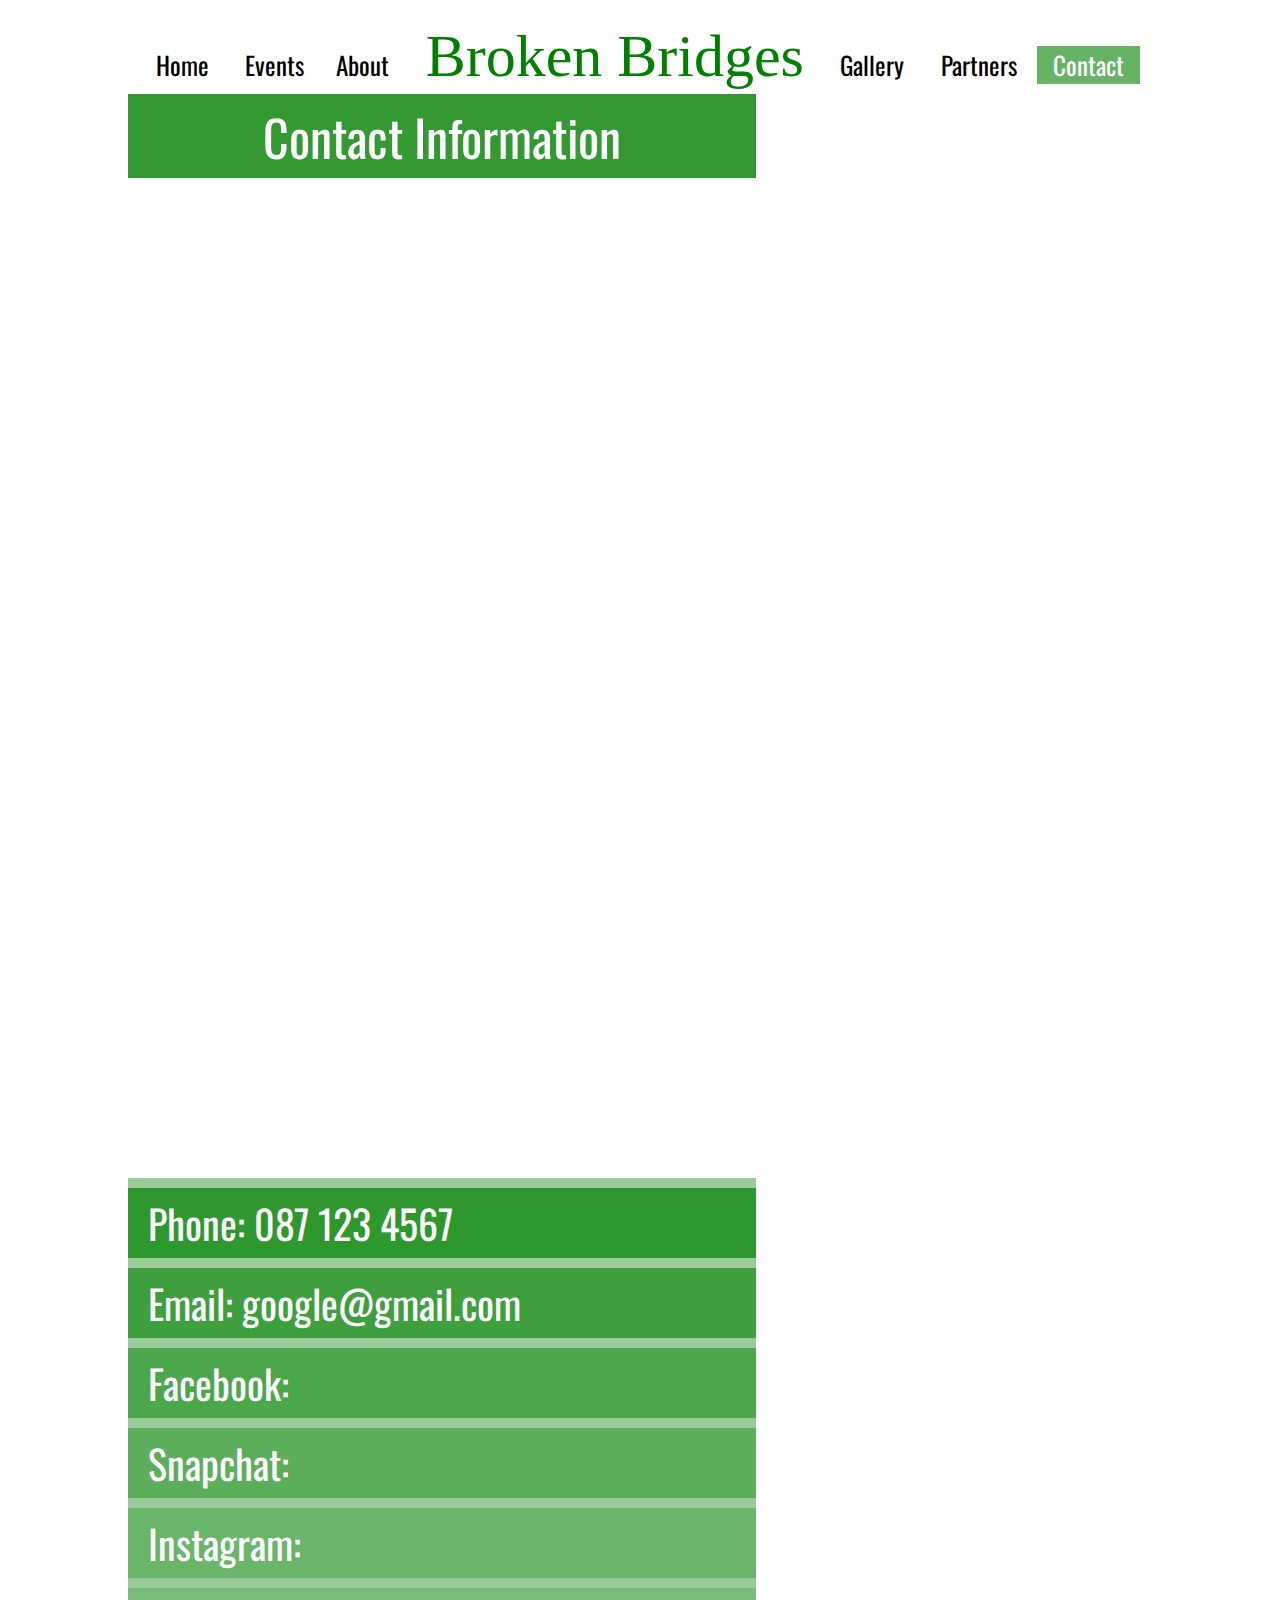
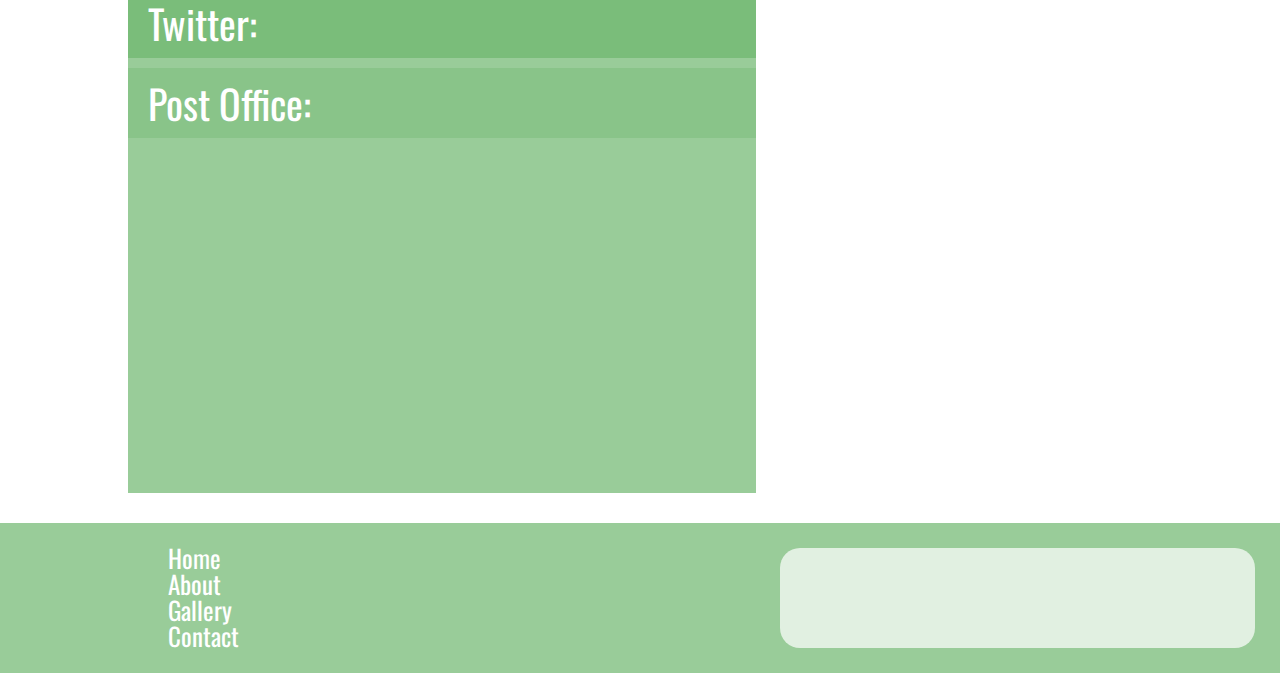
==== contact.html @ d6b78080 "first upload" ====
<!DOCTYPE html>
<html>
	<head>
		<link href="style.css" type="text/css" rel="stylesheet">
		<link href="https://fonts.googleapis.com/css?family=Aladin|Oswald" rel="stylesheet">
	</head>
	
	<body>
	
		<div id="fb-root"></div>
		<script>(function(d, s, id) {
		  var js, fjs = d.getElementsByTagName(s)[0];
		  if (d.getElementById(id)) return;
		  js = d.createElement(s); js.id = id;
		  js.src = "//connect.facebook.net/en_GB/sdk.js#xfbml=1&version=v2.10";
		  fjs.parentNode.insertBefore(js, fjs);
		}(document, 'script', 'facebook-jssdk'));</script>
	
	
		<ul class="topnav">
  <li class="toplist"><a href="home.html">Home</a></li>
  <li class="toplist dropdown">
    <a href="javascript:void(0)" class="dropbtn">Events</a>
    <div class="dropdown-content">
      <a href="event.html">Our Events</a>
      <a href="event.html#le">Recent Events</a>
  <li class="toplist"><a href="about.html">About</a></li>
  <li class="toplist"><a class="bbhead" href="home.html">Broken Bridges</a></li>
  <li class="toplist"><a href="Gallery.html">Gallery</a></li>
  <li class="toplist"><a href="partners.html">Partners</a></li>
  <li class="toplist"><a  class="active" href="contact.html">Contact</a></li>
	  
    </div>
  </li>
</ul>
	
	<div class="divide5">	
	<p class="h7">Contact Information</p>
	
	<iframe class="fbtimeline" src="https://www.facebook.com/plugins/page.php?href=https%3A%2F%2Fwww.facebook.com%2FBroken-Bridges-Band-1938492289753315%2F&tabs=timeline&width=500&height=1000&small_header=false&adapt_container_width=true&hide_cover=false&show_facepile=true&appId" width="500" height="1000" style="border:none;overflow:hidden" scrolling="no" frameborder="0" allowTransparency="true"></iframe>
	<div class="contactinfo">
	<p class="h8">
	Phone: 087 123 4567
	</p>
	<p class="h9">
	Email: google@gmail.com
	</p>
	<p class="h10">
	Facebook:
	</p>
	<p class="h11">
	Snapchat:
	</p>
	<p class="h12">
	Instagram:
	</p>
	<p class="h13">
	Twitter:
	</p>
	<p class="h14">
	Post Office:
	</p>
	
	
	</div>
	</div>
	

	<footer>
	
	<ul class="footernav">
		<li class="footerlist"><a class="listlink" href="home.html">Home</a></li>
		<li class="footerlist"><a class="listlink" href="about.html">About</a></li>
		<li class="footerlist"><a class="listlink" href="gallery.html">Gallery</a></li>
		<li class="footerlist"><a class="listlink" href="contact.html">Contact</a></li>
	</ul>
	
	<div class="divide78">
	<iframe src="https://www.facebook.com/plugins/like.php?href=https%3A%2F%2Fwww.facebook.com%2FBroken-Bridges-Band-1938492289753315%2F&width=450&layout=standard&action=like&size=large&show_faces=true&share=true&height=80&appId" width="450" height="80" style="border:none;overflow:hidden" scrolling="no" frameborder="0" allowTransparency="true"></iframe>
	</div>
	
	</footer>

	</body>
	</html>
---- style.css ----
*{
	border-style:0;
}
html{
	margin: 0 0 0 0;
	border:0;
	background-color:white;
	/*background: -webkit-linear-gradient(left top, red, yellow); 
    background: -o-linear-gradient(bottom right, red, yellow); 
    background: -moz-linear-gradient(bottom right, red, yellow); 
    background: linear-gradient(to bottom right, rgba(255,217,247,0.95), rgba(192,255,248,0.95));*/
	min-height: 800px;
}

body{
	margin-left:0;
	margin-right: auto;
	margin-top: 0;
	width:100%;
	/*background:url("image/trad.jpg") no-repeat center center fixed;*/
}

.openingcaption1{
	height:245px;
	background:  rgba(0,0,0,.1);
	background:  rgba(0,0,0,.1)); /* For browsers that do not support gradients */
    background: -webkit-linear-gradient(rgba(0,0,0,0), rgba(0,0,0,.1)); /* For Safari 5.1 to 6.0 */
    background: -o-linear-gradient(rgba(0,0,0,0), rgba(0,0,0,.1)); /* For Opera 11.1 to 12.0 */
    background: -moz-linear-gradient(rgba(0,0,0,0), rgba(0,0,0,.1)); /* For Firefox 3.6 to 15 */
    background: linear-gradient(rgba(0,0,0,0), rgba(0,0,0,.1)); /* Standard syntax */
}

.openingcaption{
	padding:0 10%;
	font-size:50px;
	font-weight:bold;
	width:100%;
	margin:auto;
	color: white;
	text-align:center;
	background:  rgba(0,0,0,.1);
	}

.openingcaption2{
	min-height:200px;
	background:  rgba(0,0,0,.1)); /* For browsers that do not support gradients */
    background: -webkit-linear-gradient(rgba(0,0,0,0.1), rgba(0,0,0,0)); /* For Safari 5.1 to 6.0 */
    background: -o-linear-gradient(rgba(0,0,0,0.1), rgba(0,0,0,0)); /* For Opera 11.1 to 12.0 */
    background: -moz-linear-gradient(rgba(0,0,0,0.1), rgba(0,0,0,0)); /* For Firefox 3.6 to 15 */
    background: linear-gradient(rgba(0,0,0,.1), rgba(0,0,0,0)); /* Standard syntax */
}

.openingimage{
	width:50%;
	background:url("image/slide3.jpg")  no-repeat;
	background-size:cover;
	height:350px;
	float:left;
}

.openingimage1{
	float:right;
	width:50%;
	background:url("image/slide4.jpg")  no-repeat;
	background-size:cover;
	height:350px;
}

.openingbutton{
	padding:126px;
	font-size:80px;
	text-align:center;
	background: rgba(0,0,0, 0);
	color:white;
	font-weight: bold;	
}

.openingbutton:hover{
	text-align:center;
	background: rgba(0,0,0, .2);
	color:white;
	font-weight: bold;	
}

.buttonlink{
	text-decoration:none;  
	color:white;
}



.divide2{
		background:url("image/band5.jpg") no-repeat;
		background-size: 100%;
	margin-top:0;
}
.divide4{
	height:600px;
	background:url("image/band4.jpg")  no-repeat;
	background-size: 100%;
	margin: 0%;
}

.divide5{
	min-height: 550px;
	background-color: rgba(255,255,255,1);
	width:80%;
	margin-left: 10%;
	margin-right: auto;
}

.divide7{
	height: auto;
	background-color: rgba(255,255,255,1);
	width:100%;
	overflow: hidden;
	text-align:center;
	margin:auto;
	padding: 50px 0 0 0;
}
.divide78{
	float:right;
	background-color: rgba(255,255,255,0.7);
	border-radius:20px;
	padding:15px 0 0 25px;
	margin-right:25px;
}

h1{
	font-family: 'Aladin', cursive;
	text-align: center;
	color: white;	
	font-size: 170px;
	margin:0px;
	padding-top: 100px;
}

h6{
	font-family: 'Aladin', cursive;
	color: rgba(0,128,0, 0.7);
	font-size: 80px;
	margin:0px;
}

.bbhead{
	font-family: "Old English Text MT"; /*'Aladin', cursive;*/
	text-align: center;
	color: rgba(0,128,0, 1);	
	font-size: 60px;
	margin:0px;
	
}

.topnav {
    list-style-type: none;
    margin: 30px 0 0 0;
    padding: 0;
    overflow: hidden;
    
	line-height:10px;
    text-align: center;
	padding-bottom:10px;
	padding-top: 7px;
}

.toplist {
    float: center;
	 display: inline-block;
}

li a, .dropbtn {
    display: inline-block;
    color: black;
    text-align: center;
    padding: 14px 16px;
    text-decoration: none;
	font-family: 'Oswald', sans-serif;
	font-size: 25px;
}

li a:hover:not(.bbhead), .dropdown:hover .dropbtn {
    background-color: rgba(0,128,0, 0.4);
	color:white;
}

li.dropdown {
    display: inline-block;
}

.dropdown-content {
    display: none;
    position: absolute;
    background-color: #f9f9f9;
    min-width: 160px;
    box-shadow: 0px 8px 16px 0px rgba(0,0,0,0.2);
    z-index: 1;
}

.dropdown-content a {
    color: black;
    padding: 12px 16px;
    text-decoration: none;
    display: block;
    text-align: left;
}

.dropdown-content a:hover {background-color: #f1f1f1}

.dropdown:hover .dropdown-content {
    display: block;
}

.active{
	color:white;
	background-color: rgba(0,128,0,0.6);
}
.active:hover{
}
footer{
	background-color: rgba(0,128,0, 0.4);
	margin: 30px 0 0 0;
	padding-left:10%;
	padding-right:auto;
	padding-top: 25px;
	height: 150px;
	font-family: 'Oswald', sans-serif;
	color: white;
	bottom: 0px;
	float:left;
	width:100%;
	
}
.footernav{
	float:left;
	margin:0;
	list-style-type: none;
}

.listlink{
	margin:0;
	padding:0;
	font-size:25px;
	color:white;
	line-height:20px;
}

.event{
	min-height:530px;
	width:80%;
	background-color: rgba(0,128,0, 0);
	margin:auto;
	margin-top: 10px;
	padding: 1% 0%;
	
}
.eventimages{
	float:right;
	border-radius:50%;
	
}
.eventp{
	color: rgba(0,128,0, 0.7);
	font-size:20px;
}

.about1{
	color:black;
	font-size:28px;
	text-align:center;
	
}

.about5{
	height:auto;
	width:76%;
	background-color: rgba(0,128,0, 0);
	margin-left:10%;
	margin-right:auto;
	margin-top: 10px;
	margin-bottom:0;
	padding: 0% 2% 2% 2%;
}

.about{
	height: 500px;
	background-color: rgba(255,255,255,1);
	width:80%;
	margin-left: 10%;
	margin-right: auto;
	overflow: hidden;
	text-align:center;
	padding:20px 0;
	margin-top: 0px;
	margin-bottom:0;
	padding: 0% 2% 2% 2%;
}

.about2{
	min-height:auto;
	width:76%;
	background-color: rgba(0,128,0,0.2);
	margin-left:10%;
	margin-right:auto;
	margin-top: 10px;
	padding: 2% 2%;
}

.partner{
	margin-top: 2%;
	margin-right: auto;
	margin-bottom: auto;
	margin-left: auto;
	
    width: 90%;
    padding: 0px;
	
}

.partners{
	float:left;
	border-radius:0;
	margin:0;
	padding:0;
	
}


.bandprofile{
	border-radius:50%;
}

.members{
	width:550px;
	height:550px;
	float:left;
	margin: 0% 2.5% 2.5% 7%;
	border-radius: 50%;
}

.members1{
	width:550px;
	height:550px;
	float:right;
	margin: 0% 7% 2.5% 2.5%;
	border-radius: 50%;
}
.members3{
	width:550px;
	height:550px;
	float:left;
	margin: 2.5% 2.5% 2.5% 7%;
	border-radius: 50%;
}

.members4{
	width:550px;
	height:550px;
	float:right;
	margin: 2.5% 7% 2.5% 2.5%;
	border-radius: 50%;
}

.cathalboyle{
	background:url("image/cb.jpg") no-repeat;
}

.JennyMurphy{
	background:url("image/jm.jpg") no-repeat;
}

.LorraineMurphy{
	background:url("image/lm.jpg") no-repeat;
}

.YvonneMurphy{
	background:url("image/ym.jpg") no-repeat;
}

.names{
	font-family: 'Aladin', cursive;
	text-align: center;
	color: rgba(255,255,255,.9);	
	font-size: 70px;
	margin: 240px 0px 0px 0px;

	line-height: 50px;
}

.position{
	font-family: 'Aladin', cursive;
	text-align: center;
	color: rgba(0,0,0,1);	
	font-size: 30px;
	margin: 0px;
	line-height: 25px;
	
}

h5{
	font-family: 'Aladin', cursive;
	text-align: center;
	color: rgba(0,0,0,.8);	
	font-size: 90px;
	margin: 20px 5% 0 5%;
	line-height: 100px;
	border-top-style: dotted;
	border-color: rgba(0,128,0, 0.4);
	border-width:10px;
	width:90%;
}
.wwe{
	float:left;
	width:100%;
}

.all{
	background-color:black;
}

* {box-sizing:border-box}
body {font-family: Verdana,sans-serif;margin:0}
.mySlides {display:none}

/* Slideshow container */
.slideshow-container {
  max-width: 100%;
  position: relative;
  margin: auto;
}

/* Next & previous buttons */
.prev, .next {
  cursor: pointer;
  position: absolute;
  top: 50%;
  width: auto;
  padding: 30px 16px 30px 16px;
  margin-top: -22px;
  color: white;
  font-weight: bold;
  font-size: 18px;
  transition: 0.6s ease;
  border-radius: 0 3px 3px 0;
  background-color:rgba(0,128,0, 0.6);
}

/* Position the "next button" to the right */
.next {
  right: 0%;
  border-radius: 5px 0 0 5px;
}
.prev {
  left: 0%;
  border-radius: 0 5px 5px 0;
}

/* On hover, add a black background color with a little bit see-through */
.prev:hover, .next:hover {
  background-color: rgba(0,0,0,0.6);
}

/* Caption text */
.text {
  color: #f2f2f2;
  font-size: 15px;
  padding: 8px 12px;
  position: absolute;
  bottom: 8px;
  width: 100%;
  text-align: center;
}

/* Number text (1/3 etc) */
.numbertext {
  color: #f2f2f2;
  font-size: 12px;
  padding: 8px 12px;
  position: absolute;
  font-family: "Old English Text MT"; /*'Aladin', cursive;*/
  font-weight: bold;
  top: 0;
}

/* The dots/bullets/indicators */
.dot {
  cursor:pointer;
  height: 13px;
  width: 13px;
  margin: 0 2px;
  background-color: #bbb;
  border-radius: 50%;
  display: inline-block;
  transition: background-color 0.6s ease;
}

.active1, .dot:hover {
  background-color: #717171;
}



/* Fading animation */
.fade {
  -webkit-animation-name: fade;
  -webkit-animation-duration: 1.5s;
  animation-name: fade;
  animation-duration: 1.5s;
  margin-left:auto;
  margin-right:auto;
  text-align:center;
}

@-webkit-keyframes fade {
  from {opacity: .4} 
  to {opacity: 1}
}

@keyframes fade {
  from {opacity: .4} 
  to {opacity: 1}
}

/* On smaller screens, decrease text size */
@media only screen and (max-width: 300px) {
  .prev, .next,.text {font-size: 11px}
}

.fbtimeline{
	float:right;
}
.h7{
	float:left;
	width:627.5px;
	height:auto;
	background-color: rgba(0,128,0, 0.8);
	margin:0;
	padding:5px;
	border-width:0;
	text-align:center;
	color:white;
	font-family: 'Oswald', sans-serif;
	font-size: 50px;
}

.h8{
	float:left;
	width:627.5px;
	background-color: rgba(0,128,0, 0.7);
	color:white;
	font-family: 'Oswald', sans-serif;
	font-size: 40px;
	min-height:70px;
	margin:10px 0;
	padding:5px;
	padding-left:20px;
	border-width:0;
}
.h9{
	float:left;
	width:627.5px;
	background-color: rgba(0,128,0, 0.6);
	color:white;
	font-family: 'Oswald', sans-serif;
	font-size: 40px;
	min-height:70px;
	margin:0;
	padding:5px;
	padding-left:20px;
	border-width:0;
	margin-bottom:10px;
}
.h10{
	float:left;
	width:627.5px;
	background-color: rgba(0,128,0, 0.5);
	color:white;
	font-family: 'Oswald', sans-serif;
	font-size: 40px;
	min-height:70px;
	margin:0;
	padding:5px;
	padding-left:20px;
	border-width:0;
	margin-bottom:10px;
}

.h11{
	float:left;
	width:627.5px;
	background-color: rgba(0,128,0, 0.4);
	color:white;
	font-family: 'Oswald', sans-serif;
	font-size: 40px;
	min-height:70px;
	margin:0;
	padding:5px;
	padding-left:20px;
	border-width:0;
	margin-bottom:10px;
}

.h12{
	float:left;
	width:627.5px;
	background-color: rgba(0,128,0, 0.3);
	color:white;
	font-family: 'Oswald', sans-serif;
	font-size: 40px;
	min-height:70px;
	margin:0;
	padding:5px;
	padding-left:20px;
	border-width:0;
	margin-bottom:10px;
}
.h13{
	float:left;
	width:627.5px;
	background-color: rgba(0,128,0, 0.2);
	color:white;
	font-family: 'Oswald', sans-serif;
	font-size: 40px;
	min-height:70px;
	margin:0;
	padding:5px;
	padding-left:20px;
	border-width:0;
	margin-bottom:10px;
}
.h14{
	float:left;
	width:627.5px;
	background-color: rgba(0,128,0, 0.1);
	color:white;
	font-family: 'Oswald', sans-serif;
	font-size: 40px;
	min-height:70px;
	margin:0;
	padding:5px;
	padding-left:20px;
	border-width:0;
	margin-bottom:10px;
}

.contactinfo{
	float:left;
	width:627.5px;
	height:915px;
	background-color: rgba(0,128,0, 0.4);
	color:white;
	font-family: 'Oswald', sans-serif;
	font-size: 40px;
	padding:0px;
}

table {
    border-collapse: collapse;
	font-size:20px;
	width:100%;
	border-width:0px;
	padding:0;
}

.dates{
	margin:10px 0 30px 0;
}
tr{
	width:40%;
}
th, td {
    text-align: left;
    padding: 8px;
} 

th {
    background-color: rgba(0,128,0, 0.6);
    color: white;
		font-size:25px;
}

.prevevents{
	}



#info
{
	font-size: 18px;
	color: #555;
	text-align: center;
	margin-bottom: 25px;
}

.scrollbar
{
	height: 300px;
	overflow-y: scroll;
	width:80%;
	margin:auto;
	border-style:solid;
	border-width:1px;
	border-right-width:0px;
	border-color: rgba(0,128,0, 0.6);
}

.force-overflow
{
	min-height: 450px;
}

#wrapper
{
	text-align: center;
	min-width: 500px;
	margin: auto;
}
#style-1::-webkit-scrollbar-track
{
	-webkit-box-shadow: inset 0 0 6px rgba(0,0,0,0.3);
	background-color: #F5F5F5;
}
#style-1::-webkit-scrollbar
{
	width: 12px;
	background-color: #F5F5F5;
}
#style-1::-webkit-scrollbar-thumb
{
	
	-webkit-box-shadow: inset 0 0 6px rgba(0,0,0,.3);
	background-color: #555;
}
.andy{
	width:70%;
	margin:50px auto;
	text-align:center;
	color: rgba(130,130,130,1);
	font-size:25px;
}
.am{
		color: rgba(0,128,0, 0.7);
		font-weight:400;
}
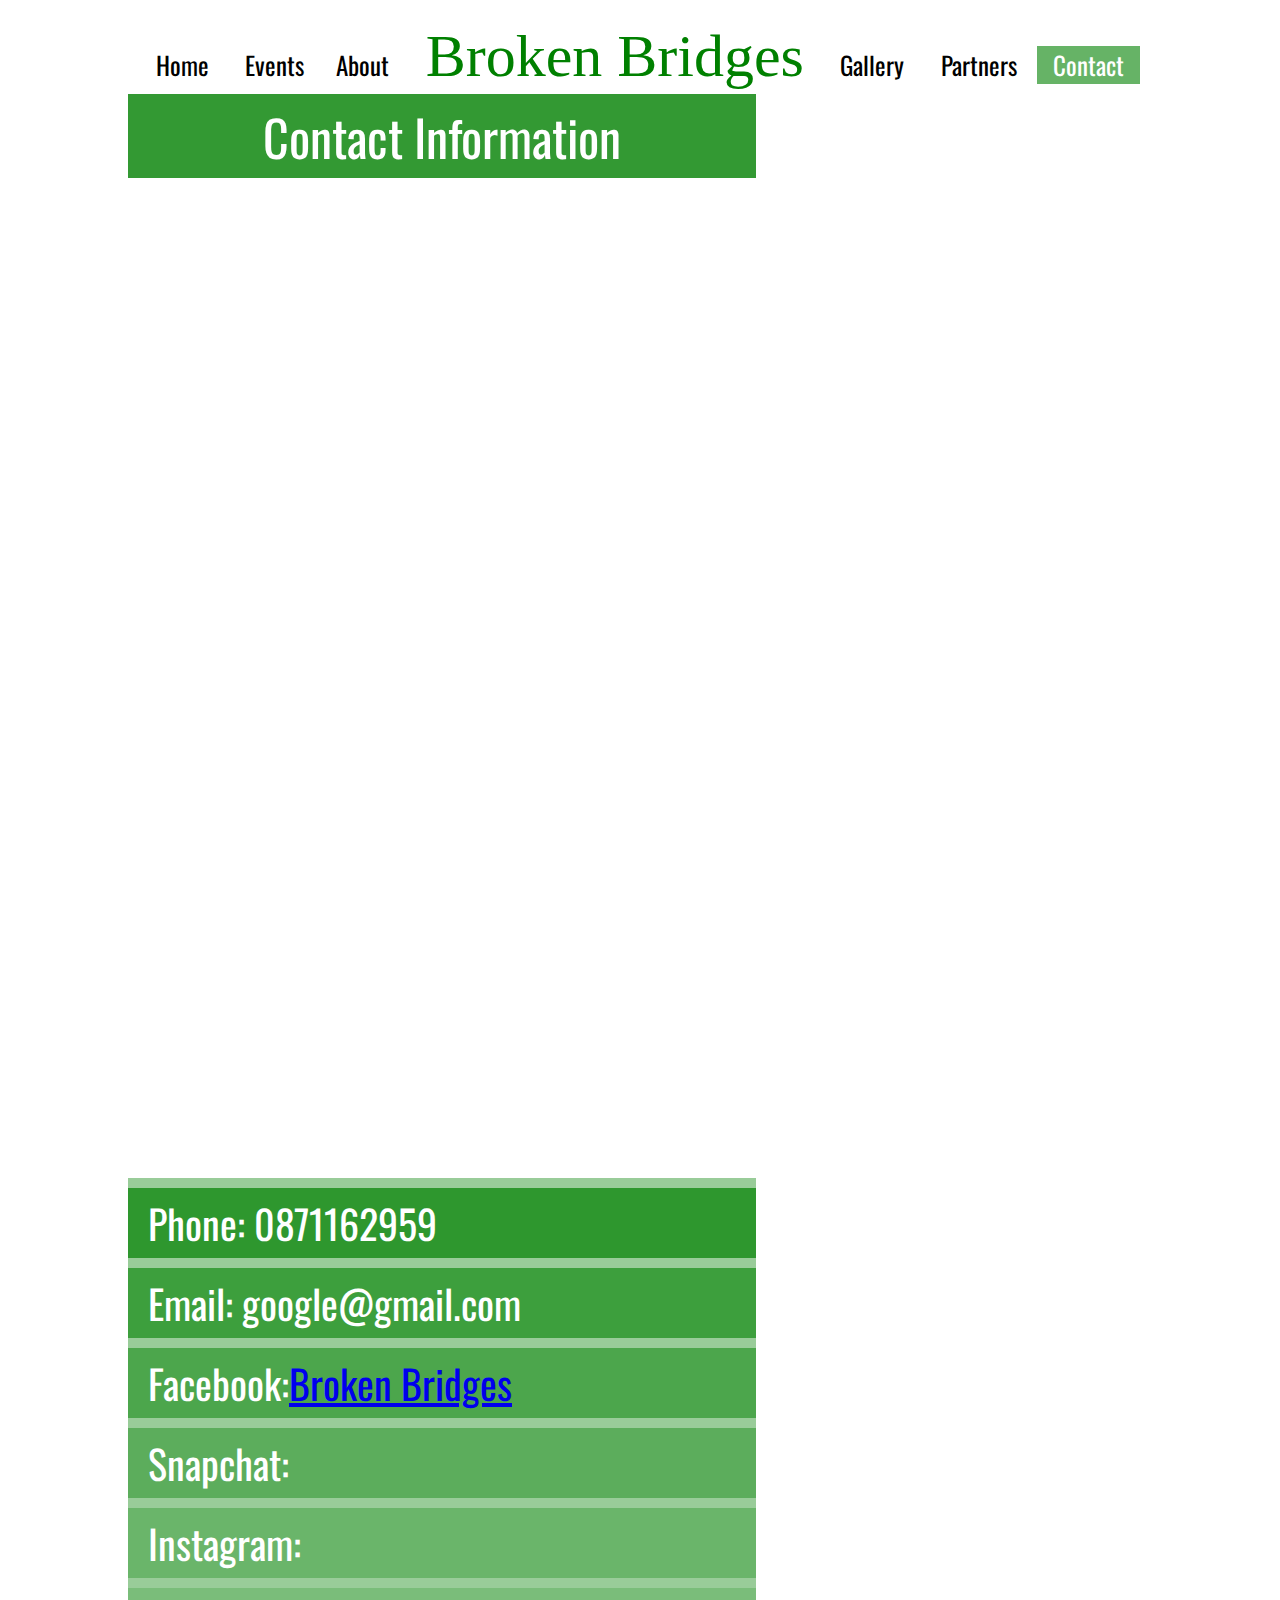
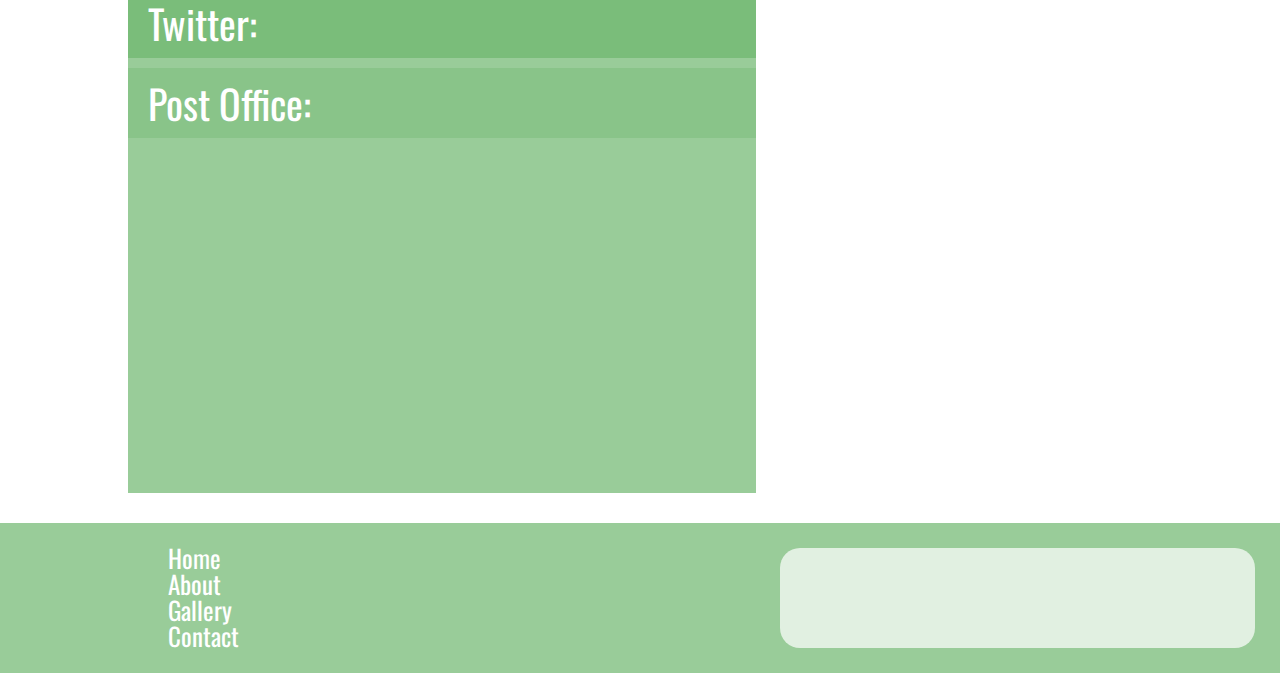
==== commit 67403f0f: "Update contact.html" ====
--- a/contact.html
+++ b/contact.html
@@ -3,6 +3,7 @@
 	<head>
 		<link href="style.css" type="text/css" rel="stylesheet">
 		<link href="https://fonts.googleapis.com/css?family=Aladin|Oswald" rel="stylesheet">
+		<link rel="icon" type="image/png" href="image/m.png">
 	</head>
 	
 	<body>
@@ -18,14 +19,14 @@
 	
 	
 		<ul class="topnav">
-  <li class="toplist"><a href="home.html">Home</a></li>
+  <li class="toplist"><a href="index.html">Home</a></li>
   <li class="toplist dropdown">
     <a href="javascript:void(0)" class="dropbtn">Events</a>
     <div class="dropdown-content">
       <a href="event.html">Our Events</a>
       <a href="event.html#le">Recent Events</a>
   <li class="toplist"><a href="about.html">About</a></li>
-  <li class="toplist"><a class="bbhead" href="home.html">Broken Bridges</a></li>
+  <li class="toplist"><a class="bbhead" href="index.html">Broken Bridges</a></li>
   <li class="toplist"><a href="Gallery.html">Gallery</a></li>
   <li class="toplist"><a href="partners.html">Partners</a></li>
   <li class="toplist"><a  class="active" href="contact.html">Contact</a></li>
@@ -40,13 +41,13 @@
 	<iframe class="fbtimeline" src="https://www.facebook.com/plugins/page.php?href=https%3A%2F%2Fwww.facebook.com%2FBroken-Bridges-Band-1938492289753315%2F&tabs=timeline&width=500&height=1000&small_header=false&adapt_container_width=true&hide_cover=false&show_facepile=true&appId" width="500" height="1000" style="border:none;overflow:hidden" scrolling="no" frameborder="0" allowTransparency="true"></iframe>
 	<div class="contactinfo">
 	<p class="h8">
-	Phone: 087 123 4567
+	Phone: 0871162959
 	</p>
 	<p class="h9">
 	Email: google@gmail.com
 	</p>
 	<p class="h10">
-	Facebook:
+	Facebook:<a href="https://www.facebook.com/Broken-Bridges-Band-1938492289753315">Broken Bridges</a>
 	</p>
 	<p class="h11">
 	Snapchat:
@@ -69,7 +70,7 @@
 	<footer>
 	
 	<ul class="footernav">
-		<li class="footerlist"><a class="listlink" href="home.html">Home</a></li>
+		<li class="footerlist"><a class="listlink" href="index.html">Home</a></li>
 		<li class="footerlist"><a class="listlink" href="about.html">About</a></li>
 		<li class="footerlist"><a class="listlink" href="gallery.html">Gallery</a></li>
 		<li class="footerlist"><a class="listlink" href="contact.html">Contact</a></li>
@@ -82,4 +83,4 @@
 	</footer>
 
 	</body>
-	</html>+	</html>
